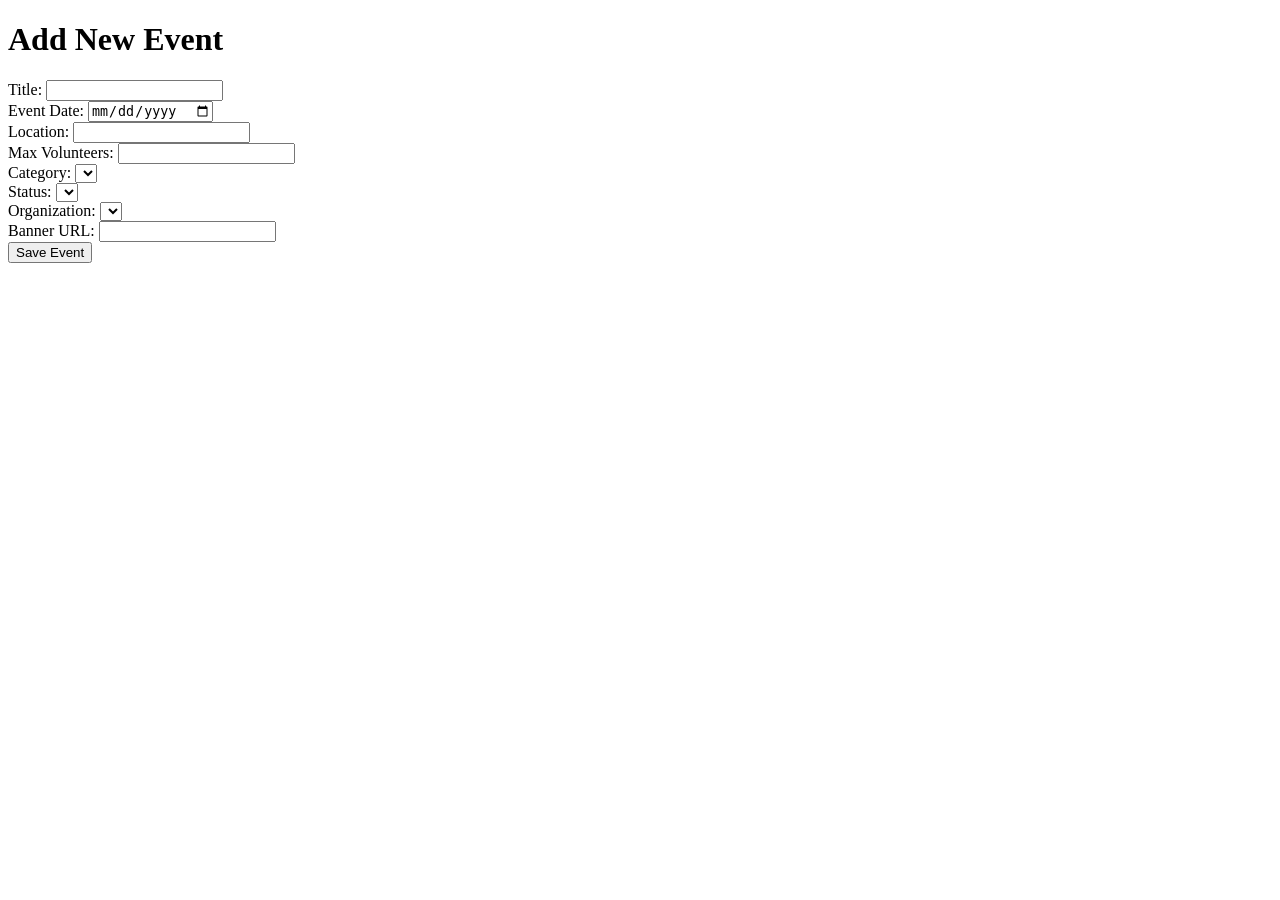
==== src/main/resources/templates/add-events.html @ 7e1de3f6 "Added the containers and a row to add pages" ====
<!DOCTYPE html>
<html xmlns:th="http://www.thymeleaf.org" lang="en">
<head>
    <meta charset="UTF-8">
    <link rel="stylesheet" th:href="@{/css/style.css}">
    <link rel="stylesheet" th:href="@{/webjars/bootstrap/css/bootstrap.min.css}"/>
    <script defer th:src="@{/webjars/bootstrap/js/bootstrap.bundle.min.js}"></script>
    <title th:text="#{add-events.title}">Add New Event</title>
</head>
<body>
<nav th:replace="~{fragments/nav :: navbar}"></nav>
<div class="container">
<main>
    <div class="row">
        <h1 th:text="#{add-events.title}">Add New Event</h1>
    </div>

    <form th:action="@{/events/add}" th:object="${eventForm}" method="post">
        <div>
            <label for="title" th:text="#{add-events.form.title}">Title:</label>
            <input type="text" id="title" th:field="*{title}" required/>
        </div>

        <div>
            <label for="eventDate" th:text="#{add-events.form.date}">Event Date:</label>
            <input type="date" id="eventDate" th:field="*{eventDate}" required/>
        </div>

        <div>
            <label for="location" th:text="#{add-events.form.location}">Location:</label>
            <input type="text" id="location" th:field="*{location}" required/>
        </div>

        <div>
            <label for="maxVolunteers" th:text="#{add-events.form.maxVolunteers}">Max Volunteers:</label>
            <input type="number" id="maxVolunteers" th:field="*{maxVolunteers}" required min="1"/>
        </div>

        <div>
            <label for="category" th:text="#{add-events.form.category}">Category:</label>
            <select id="category" th:field="*{category}">
                <option th:each="cat : ${T(be.kdg.pro3.helpinghands.domain.EventCategory).values()}"
                        th:value="${cat}" th:text="${cat}"></option>
            </select>
        </div>

        <div>
            <label for="status" th:text="#{add-events.form.status}">Status:</label>
            <select id="status" th:field="*{status}">
                <option th:each="st : ${T(be.kdg.pro3.helpinghands.domain.Status).values()}"
                        th:value="${st}" th:text="${st}"></option>
            </select>
        </div>

        <div>
            <label for="organizationId" th:text="#{add-events.form.organization}">Organization:</label>
            <select id="organizationId" th:field="*{organizationId}">
                <option th:each="org : ${organizations}"
                        th:value="${org.getId()}" th:text="${org.getName()}"></option>
            </select>
        </div>

        <div>
            <label for="bannerUrl" th:text="#{add-events.form.bannerUrl}">Banner URL:</label>
            <input type="text" id="bannerUrl" th:field="*{bannerUrl}"/>
        </div>

        <button type="submit" th:text="#{add-events.button.submit}">Save Event</button>
    </form>
    <footer th:replace="~{fragments/footer :: footer}"></footer>
</main>
</div>
</body>
</html>
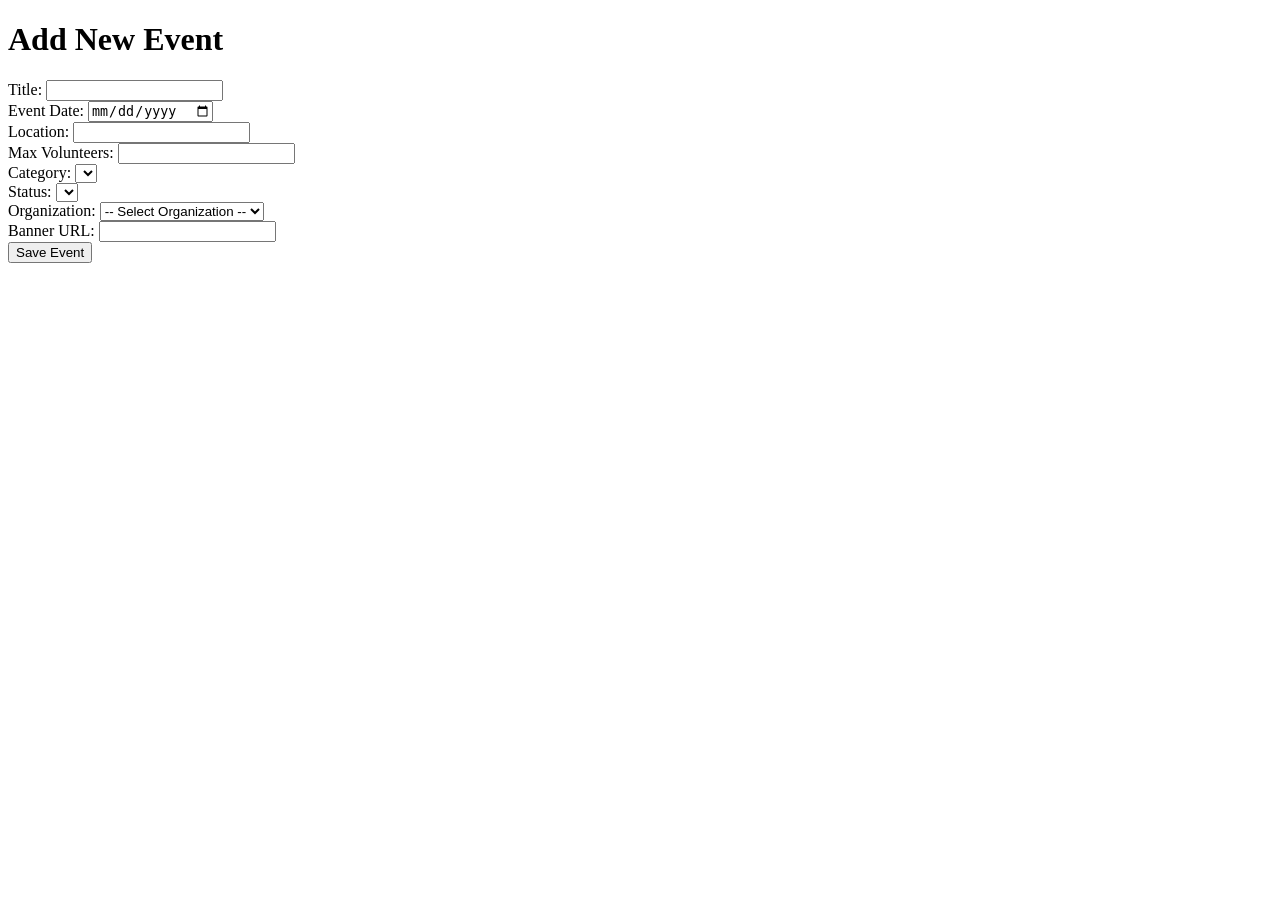
==== commit 8a79565d: "Added a placeholder in the add-events" ====
--- a/src/main/resources/templates/add-events.html
+++ b/src/main/resources/templates/add-events.html
@@ -9,7 +9,7 @@
 </head>
 <body>
 <nav th:replace="~{fragments/nav :: navbar}"></nav>
-<div class="container">
+<div class="container my-4">
 <main>
     <div class="row">
         <h1 th:text="#{add-events.title}">Add New Event</h1>
@@ -54,11 +54,13 @@
 
         <div>
             <label for="organizationId" th:text="#{add-events.form.organization}">Organization:</label>
-            <select id="organizationId" th:field="*{organizationId}">
+            <select id="organizationId" th:field="*{organizationId}" required>
+                <option value="" disabled="" selected="">-- Select Organization --</option>
                 <option th:each="org : ${organizations}"
                         th:value="${org.getId()}" th:text="${org.getName()}"></option>
             </select>
         </div>
+
 
         <div>
             <label for="bannerUrl" th:text="#{add-events.form.bannerUrl}">Banner URL:</label>
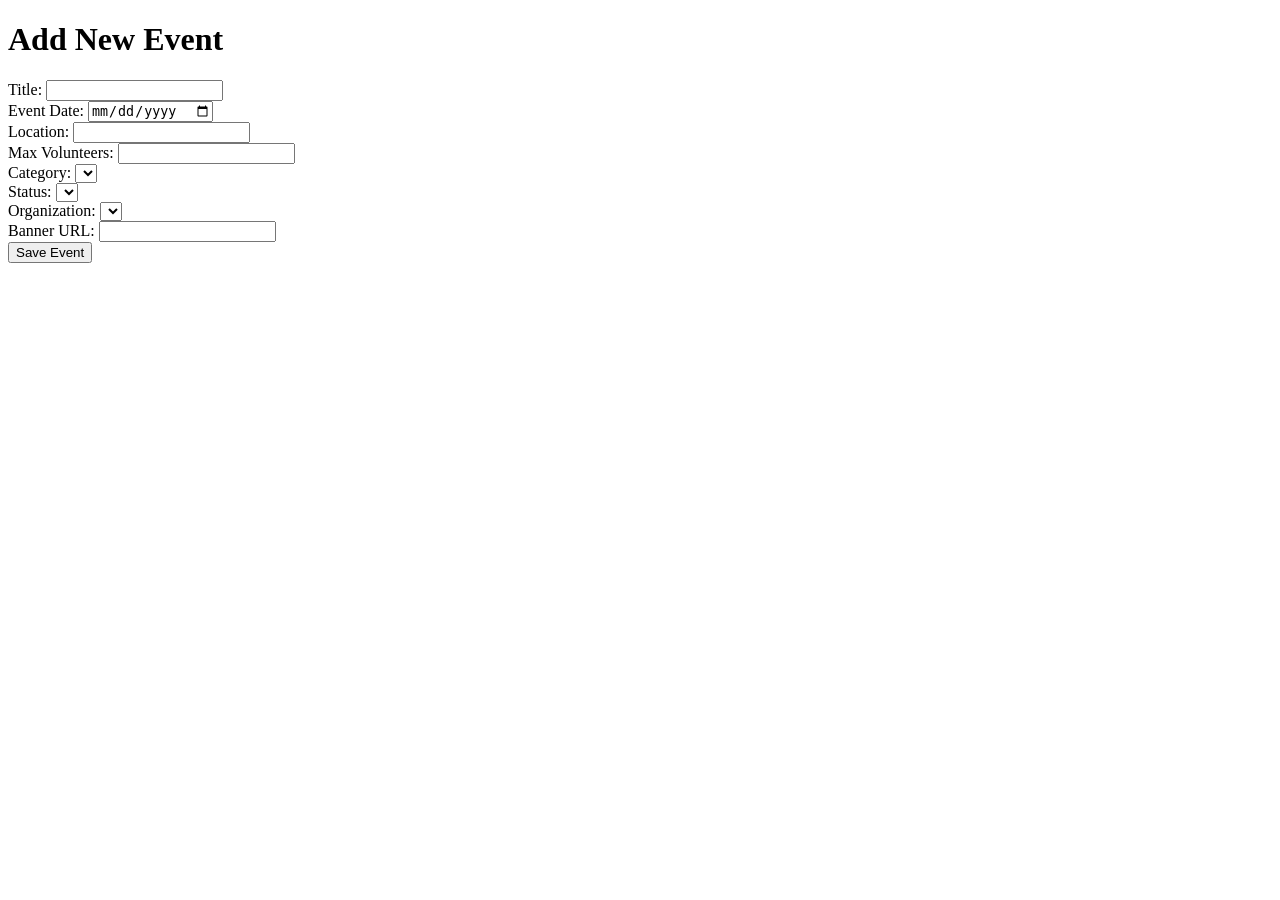
==== commit 488b0d57: "Merge branch 'feature/implementing-bootstrap' into 'dev' Feature/implementing bootstrap  See merge r" ====
--- a/src/main/resources/templates/add-events.html
+++ b/src/main/resources/templates/add-events.html
@@ -54,13 +54,11 @@
 
         <div>
             <label for="organizationId" th:text="#{add-events.form.organization}">Organization:</label>
-            <select id="organizationId" th:field="*{organizationId}" required>
-                <option value="" disabled="" selected="">-- Select Organization --</option>
+            <select id="organizationId" th:field="*{organizationId}">
                 <option th:each="org : ${organizations}"
                         th:value="${org.getId()}" th:text="${org.getName()}"></option>
             </select>
         </div>
-
 
         <div>
             <label for="bannerUrl" th:text="#{add-events.form.bannerUrl}">Banner URL:</label>
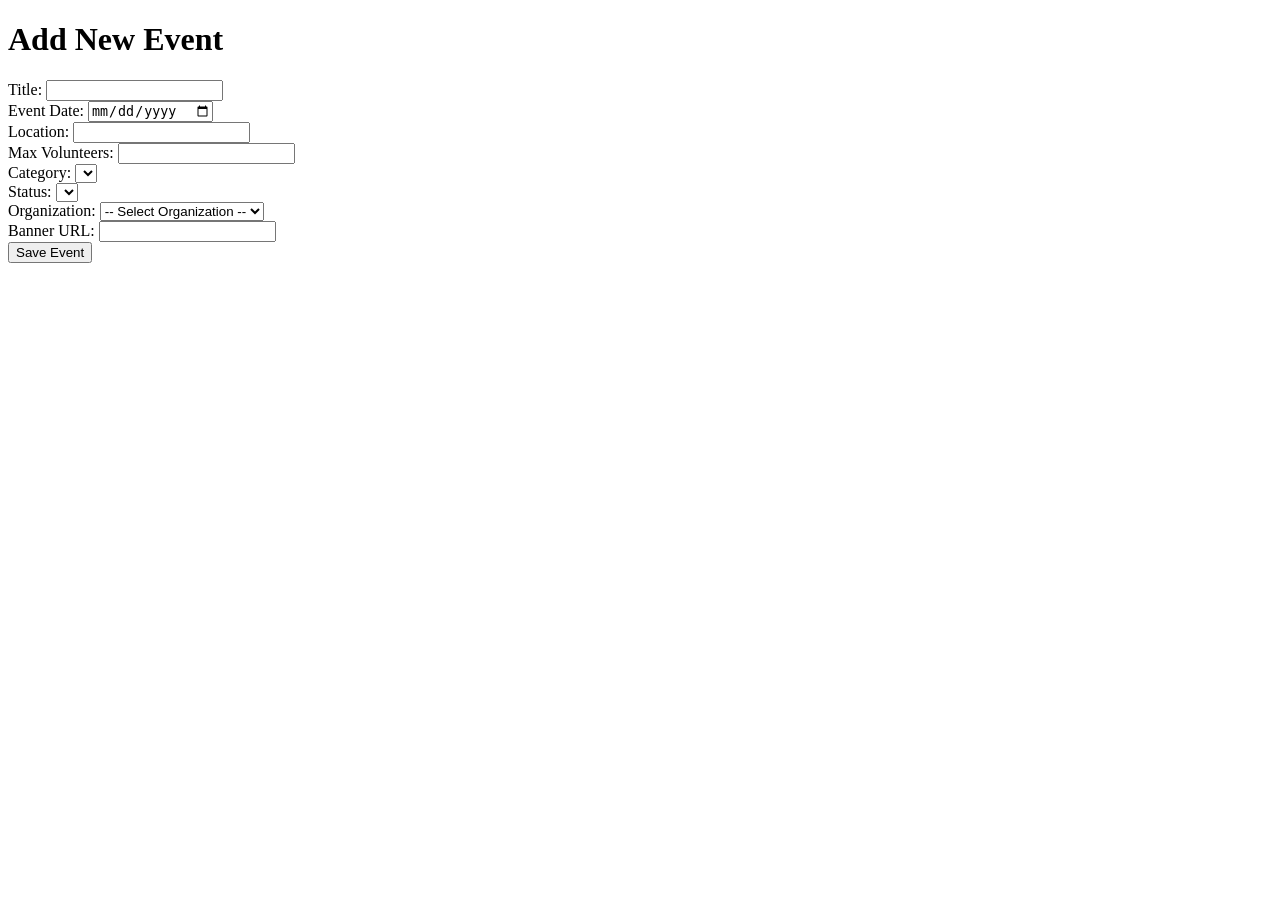
==== commit e12de256: "Merge branch 'fixes/fixing-controllers' into 'dev' Fixes/fixing controllers  See merge request om.yl" ====
--- a/src/main/resources/templates/add-events.html
+++ b/src/main/resources/templates/add-events.html
@@ -10,65 +10,67 @@
 <body>
 <nav th:replace="~{fragments/nav :: navbar}"></nav>
 <div class="container my-4">
-<main>
-    <div class="row">
-        <h1 th:text="#{add-events.title}">Add New Event</h1>
-    </div>
-
-    <form th:action="@{/events/add}" th:object="${eventForm}" method="post">
-        <div>
-            <label for="title" th:text="#{add-events.form.title}">Title:</label>
-            <input type="text" id="title" th:field="*{title}" required/>
+    <main>
+        <div class="row">
+            <h1 th:text="#{add-events.title}">Add New Event</h1>
         </div>
 
-        <div>
-            <label for="eventDate" th:text="#{add-events.form.date}">Event Date:</label>
-            <input type="date" id="eventDate" th:field="*{eventDate}" required/>
-        </div>
+        <form th:action="@{/events/add}" th:object="${eventForm}" method="post">
+            <div>
+                <label for="title" th:text="#{add-events.form.title}">Title:</label>
+                <input type="text" id="title" th:field="*{title}" required/>
+            </div>
 
-        <div>
-            <label for="location" th:text="#{add-events.form.location}">Location:</label>
-            <input type="text" id="location" th:field="*{location}" required/>
-        </div>
+            <div>
+                <label for="eventDate" th:text="#{add-events.form.date}">Event Date:</label>
+                <input type="date" id="eventDate" th:field="*{eventDate}" required/>
+            </div>
 
-        <div>
-            <label for="maxVolunteers" th:text="#{add-events.form.maxVolunteers}">Max Volunteers:</label>
-            <input type="number" id="maxVolunteers" th:field="*{maxVolunteers}" required min="1"/>
-        </div>
+            <div>
+                <label for="location" th:text="#{add-events.form.location}">Location:</label>
+                <input type="text" id="location" th:field="*{location}" required/>
+            </div>
 
-        <div>
-            <label for="category" th:text="#{add-events.form.category}">Category:</label>
-            <select id="category" th:field="*{category}">
-                <option th:each="cat : ${T(be.kdg.pro3.helpinghands.domain.EventCategory).values()}"
-                        th:value="${cat}" th:text="${cat}"></option>
-            </select>
-        </div>
+            <div>
+                <label for="maxVolunteers" th:text="#{add-events.form.maxVolunteers}">Max Volunteers:</label>
+                <input type="number" id="maxVolunteers" th:field="*{maxVolunteers}" required min="1"/>
+            </div>
 
-        <div>
-            <label for="status" th:text="#{add-events.form.status}">Status:</label>
-            <select id="status" th:field="*{status}">
-                <option th:each="st : ${T(be.kdg.pro3.helpinghands.domain.Status).values()}"
-                        th:value="${st}" th:text="${st}"></option>
-            </select>
-        </div>
+            <div>
+                <label for="category" th:text="#{add-events.form.category}">Category:</label>
+                <select id="category" th:field="*{category}">
+                    <option th:each="cat : ${T(be.kdg.pro3.helpinghands.domain.EventCategory).values()}"
+                            th:value="${cat}" th:text="${cat}"></option>
+                </select>
+            </div>
 
-        <div>
-            <label for="organizationId" th:text="#{add-events.form.organization}">Organization:</label>
-            <select id="organizationId" th:field="*{organizationId}">
-                <option th:each="org : ${organizations}"
-                        th:value="${org.getId()}" th:text="${org.getName()}"></option>
-            </select>
-        </div>
+            <div>
+                <label for="status" th:text="#{add-events.form.status}">Status:</label>
+                <select id="status" th:field="*{status}">
+                    <option th:each="st : ${T(be.kdg.pro3.helpinghands.domain.Status).values()}"
+                            th:value="${st}" th:text="${st}"></option>
+                </select>
+            </div>
 
-        <div>
-            <label for="bannerUrl" th:text="#{add-events.form.bannerUrl}">Banner URL:</label>
-            <input type="text" id="bannerUrl" th:field="*{bannerUrl}"/>
-        </div>
+            <div>
+                <label for="organizationId" th:text="#{add-events.form.organization}">Organization:</label>
+                <select id="organizationId" th:field="*{organizationId}" required>
+                    <option value="" disabled="" selected="" th:text="#{add-events.form.selectOrganization}">-- Select Organization --</option>
+                    <option th:each="org : ${organizations}"
+                            th:value="${org.getId()}" th:text="${org.getName()}"></option>
+                </select>
+            </div>
 
-        <button type="submit" th:text="#{add-events.button.submit}">Save Event</button>
-    </form>
-    <footer th:replace="~{fragments/footer :: footer}"></footer>
-</main>
+
+            <div>
+                <label for="bannerUrl" th:text="#{add-events.form.bannerUrl}">Banner URL:</label>
+                <input type="text" id="bannerUrl" th:field="*{bannerUrl}"/>
+            </div>
+
+            <button type="submit" th:text="#{add-events.button.submit}">Save Event</button>
+        </form>
+        <footer th:replace="~{fragments/footer :: footer}"></footer>
+    </main>
 </div>
 </body>
 </html>
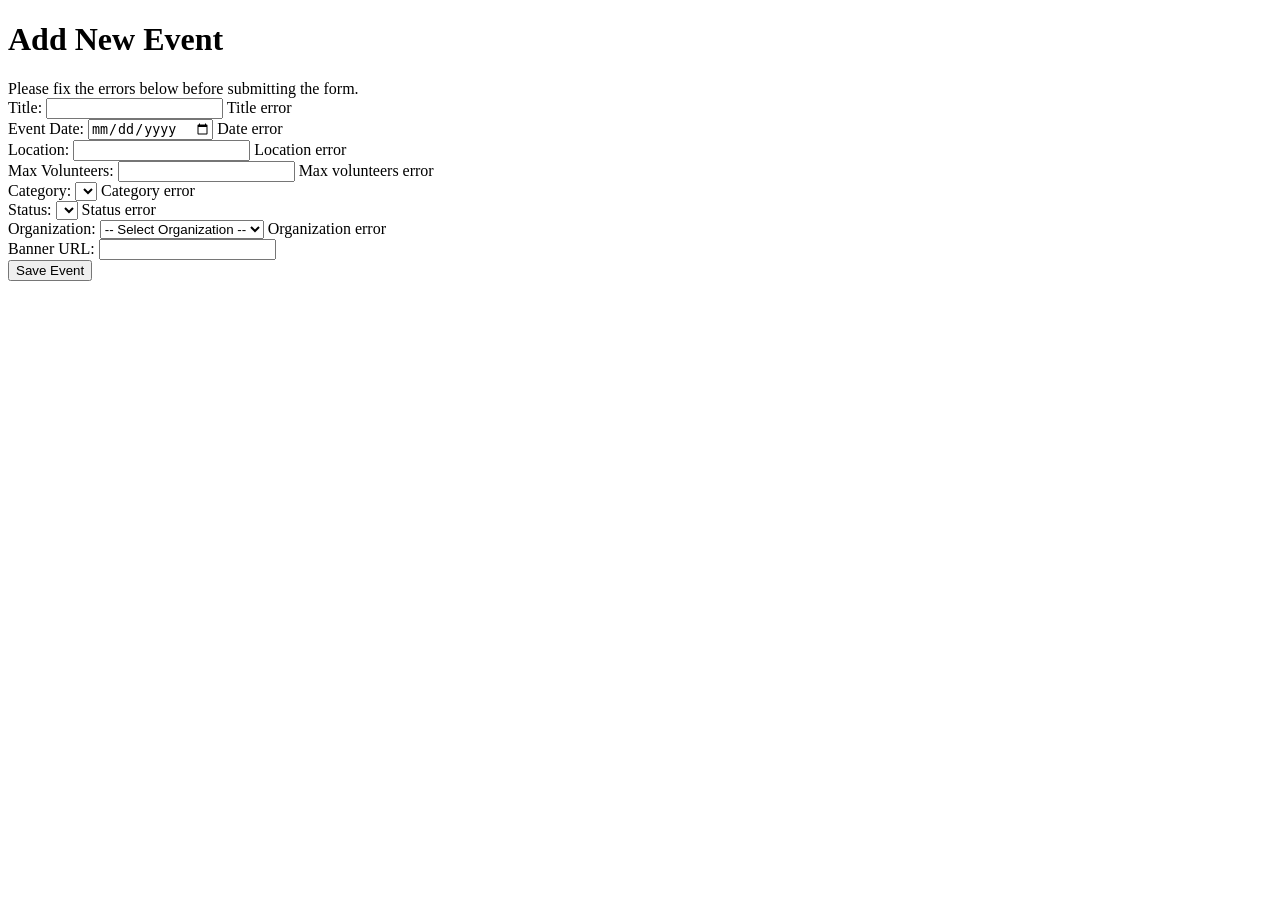
==== commit fe06b1c6: "Added bean validation in add-events and fixed event controller accordingly" ====
--- a/src/main/resources/templates/add-events.html
+++ b/src/main/resources/templates/add-events.html
@@ -15,25 +15,33 @@
             <h1 th:text="#{add-events.title}">Add New Event</h1>
         </div>
 
-        <form th:action="@{/events/add}" th:object="${eventForm}" method="post">
+        <form th:action="@{/events/add}" th:object="${eventForm}" method="post" novalidate>
+            <div class="alert alert-danger" th:if="${#fields.hasErrors('*')}" th:text="#{add-events.globalError}">
+                Please fix the errors below before submitting the form.
+            </div>
+
             <div>
                 <label for="title" th:text="#{add-events.form.title}">Title:</label>
                 <input type="text" id="title" th:field="*{title}" required/>
+                <span class="text-danger" th:if="${#fields.hasErrors('title')}" th:errors="*{title}">Title error</span>
             </div>
 
             <div>
                 <label for="eventDate" th:text="#{add-events.form.date}">Event Date:</label>
                 <input type="date" id="eventDate" th:field="*{eventDate}" required/>
+                <span class="text-danger" th:if="${#fields.hasErrors('eventDate')}" th:errors="*{eventDate}">Date error</span>
             </div>
 
             <div>
                 <label for="location" th:text="#{add-events.form.location}">Location:</label>
                 <input type="text" id="location" th:field="*{location}" required/>
+                <span class="text-danger" th:if="${#fields.hasErrors('location')}" th:errors="*{location}">Location error</span>
             </div>
 
             <div>
                 <label for="maxVolunteers" th:text="#{add-events.form.maxVolunteers}">Max Volunteers:</label>
                 <input type="number" id="maxVolunteers" th:field="*{maxVolunteers}" required min="1"/>
+                <span class="text-danger" th:if="${#fields.hasErrors('maxVolunteers')}" th:errors="*{maxVolunteers}">Max volunteers error</span>
             </div>
 
             <div>
@@ -42,6 +50,7 @@
                     <option th:each="cat : ${T(be.kdg.pro3.helpinghands.domain.EventCategory).values()}"
                             th:value="${cat}" th:text="${cat}"></option>
                 </select>
+                <span class="text-danger" th:if="${#fields.hasErrors('category')}" th:errors="*{category}">Category error</span>
             </div>
 
             <div>
@@ -50,6 +59,7 @@
                     <option th:each="st : ${T(be.kdg.pro3.helpinghands.domain.Status).values()}"
                             th:value="${st}" th:text="${st}"></option>
                 </select>
+                <span class="text-danger" th:if="${#fields.hasErrors('status')}" th:errors="*{status}">Status error</span>
             </div>
 
             <div>
@@ -59,6 +69,7 @@
                     <option th:each="org : ${organizations}"
                             th:value="${org.getId()}" th:text="${org.getName()}"></option>
                 </select>
+                <span class="text-danger" th:if="${#fields.hasErrors('organizationId')}" th:errors="*{organizationId}">Organization error</span>
             </div>
 
 
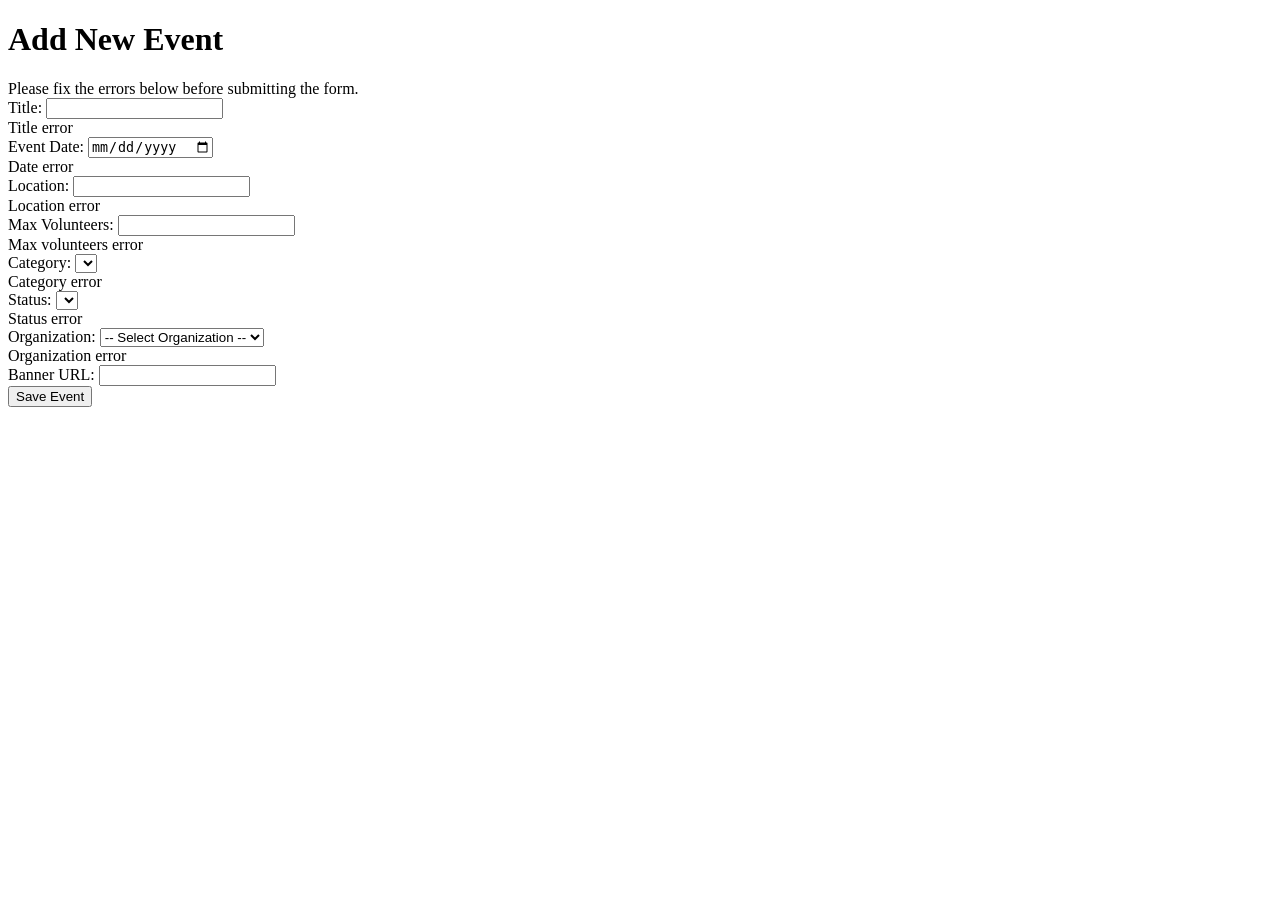
==== commit e3a161a5: "Redesigned the add events + bug fixes" ====
--- a/src/main/resources/templates/add-events.html
+++ b/src/main/resources/templates/add-events.html
@@ -15,70 +15,69 @@
             <h1 th:text="#{add-events.title}">Add New Event</h1>
         </div>
 
-        <form th:action="@{/events/add}" th:object="${eventForm}" method="post" novalidate>
+        <form class="col-lg-6" th:action="@{/events/add}" th:object="${eventForm}" method="post" novalidate>
             <div class="alert alert-danger" th:if="${#fields.hasErrors('*')}" th:text="#{add-events.globalError}">
                 Please fix the errors below before submitting the form.
             </div>
 
-            <div>
-                <label for="title" th:text="#{add-events.form.title}">Title:</label>
-                <input type="text" id="title" th:field="*{title}" required/>
-                <span class="text-danger" th:if="${#fields.hasErrors('title')}" th:errors="*{title}">Title error</span>
+            <div class="mb-3">
+                <label for="title" class="form-label" th:text="#{add-events.form.title}">Title:</label>
+                <input type="text" id="title" class="form-control" th:field="*{title}" th:errorclass="is-invalid"/>
+                <div class="invalid-feedback" th:if="${#fields.hasErrors('title')}" th:errors="*{title}">Title error</div>
             </div>
 
-            <div>
-                <label for="eventDate" th:text="#{add-events.form.date}">Event Date:</label>
-                <input type="date" id="eventDate" th:field="*{eventDate}" required/>
-                <span class="text-danger" th:if="${#fields.hasErrors('eventDate')}" th:errors="*{eventDate}">Date error</span>
+            <div class="mb-3">
+                <label for="eventDate" class="form-label" th:text="#{add-events.form.date}">Event Date:</label>
+                <input type="date" id="eventDate" class="form-control" th:field="*{eventDate}" th:errorclass="is-invalid"/>
+                <div class="invalid-feedback" th:if="${#fields.hasErrors('eventDate')}" th:errors="*{eventDate}">Date error</div>
             </div>
 
-            <div>
-                <label for="location" th:text="#{add-events.form.location}">Location:</label>
-                <input type="text" id="location" th:field="*{location}" required/>
-                <span class="text-danger" th:if="${#fields.hasErrors('location')}" th:errors="*{location}">Location error</span>
+            <div class="mb-3">
+                <label for="location" class="form-label" th:text="#{add-events.form.location}">Location:</label>
+                <input type="text" id="location" class="form-control" th:field="*{location}" th:errorclass="is-invalid"/>
+                <div class="invalid-feedback" th:if="${#fields.hasErrors('location')}" th:errors="*{location}">Location error</div>
             </div>
 
-            <div>
-                <label for="maxVolunteers" th:text="#{add-events.form.maxVolunteers}">Max Volunteers:</label>
-                <input type="number" id="maxVolunteers" th:field="*{maxVolunteers}" required min="1"/>
-                <span class="text-danger" th:if="${#fields.hasErrors('maxVolunteers')}" th:errors="*{maxVolunteers}">Max volunteers error</span>
+            <div class="mb-3">
+                <label for="maxVolunteers" class="form-label" th:text="#{add-events.form.maxVolunteers}">Max Volunteers:</label>
+                <input type="number" id="maxVolunteers" class="form-control" th:field="*{maxVolunteers}" th:errorclass="is-invalid"/>
+                <div class="invalid-feedback" th:if="${#fields.hasErrors('maxVolunteers')}" th:errors="*{maxVolunteers}">Max volunteers error</div>
             </div>
 
-            <div>
-                <label for="category" th:text="#{add-events.form.category}">Category:</label>
-                <select id="category" th:field="*{category}">
+            <div class="mb-3">
+                <label for="category" class="form-label" th:text="#{add-events.form.category}">Category:</label>
+                <select id="category" class="form-select" th:field="*{category}" th:errorclass="is-invalid">
                     <option th:each="cat : ${T(be.kdg.pro3.helpinghands.domain.EventCategory).values()}"
                             th:value="${cat}" th:text="${cat}"></option>
                 </select>
-                <span class="text-danger" th:if="${#fields.hasErrors('category')}" th:errors="*{category}">Category error</span>
+                <div class="invalid-feedback" th:if="${#fields.hasErrors('category')}" th:errors="*{category}">Category error</div>
             </div>
 
-            <div>
-                <label for="status" th:text="#{add-events.form.status}">Status:</label>
-                <select id="status" th:field="*{status}">
+            <div class="mb-3">
+                <label for="status" class="form-label" th:text="#{add-events.form.status}">Status:</label>
+                <select id="status" class="form-select" th:field="*{status}" th:errorclass="is-invalid">
                     <option th:each="st : ${T(be.kdg.pro3.helpinghands.domain.Status).values()}"
                             th:value="${st}" th:text="${st}"></option>
                 </select>
-                <span class="text-danger" th:if="${#fields.hasErrors('status')}" th:errors="*{status}">Status error</span>
+                <div class="invalid-feedback" th:if="${#fields.hasErrors('status')}" th:errors="*{status}">Status error</div>
             </div>
 
-            <div>
-                <label for="organizationId" th:text="#{add-events.form.organization}">Organization:</label>
-                <select id="organizationId" th:field="*{organizationId}" required>
-                    <option value="" disabled="" selected="" th:text="#{add-events.form.selectOrganization}">-- Select Organization --</option>
+            <div class="mb-3">
+                <label for="organizationId" class="form-label" th:text="#{add-events.form.organization}">Organization:</label>
+                <select id="organizationId" class="form-select" th:field="*{organizationId}" th:errorclass="is-invalid">
+                    <option value="" th:text="#{add-events.form.selectOrganization}">-- Select Organization --</option>
                     <option th:each="org : ${organizations}"
                             th:value="${org.getId()}" th:text="${org.getName()}"></option>
                 </select>
-                <span class="text-danger" th:if="${#fields.hasErrors('organizationId')}" th:errors="*{organizationId}">Organization error</span>
+                <div class="invalid-feedback" th:if="${#fields.hasErrors('organizationId')}" th:errors="*{organizationId}">Organization error</div>
             </div>
 
-
-            <div>
-                <label for="bannerUrl" th:text="#{add-events.form.bannerUrl}">Banner URL:</label>
-                <input type="text" id="bannerUrl" th:field="*{bannerUrl}"/>
+            <div class="mb-3">
+                <label for="bannerUrl" class="form-label" th:text="#{add-events.form.bannerUrl}">Banner URL:</label>
+                <input type="text" id="bannerUrl" class="form-control" th:field="*{bannerUrl}"/>
             </div>
 
-            <button type="submit" th:text="#{add-events.button.submit}">Save Event</button>
+            <button type="submit" class="btn btn-primary" th:text="#{add-events.button.submit}">Save Event</button>
         </form>
         <footer th:replace="~{fragments/footer :: footer}"></footer>
     </main>
